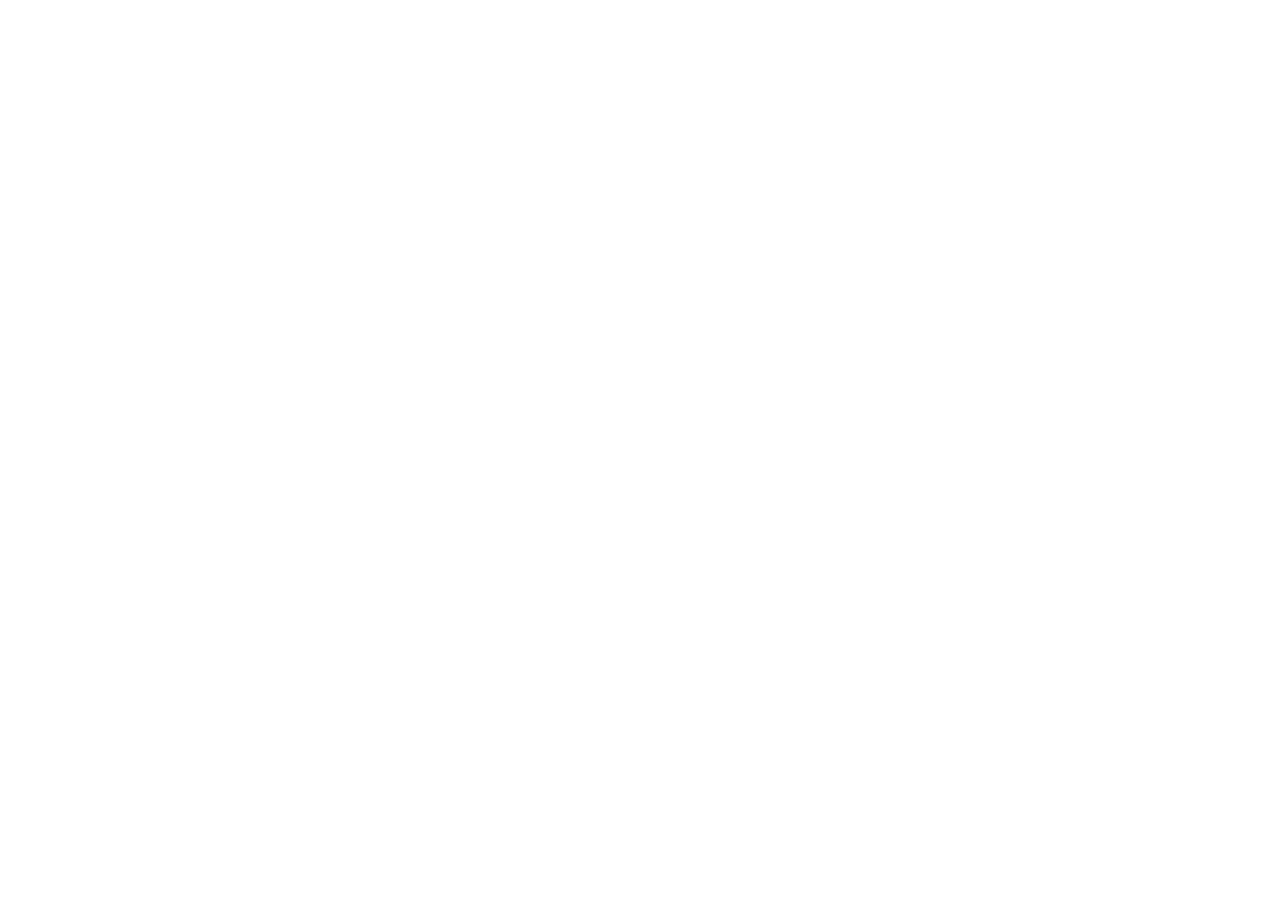
==== history.html @ 63e6f44a "masukkan history.html" ====
<!DOCTYPE html>
<html lang="en">
<head>
    <meta charset="UTF-8">
    <meta name="viewport" content="width=device-width, initial-scale=1.0">
    <title>Document</title>
</head>
<body>
    
</body>
</html>
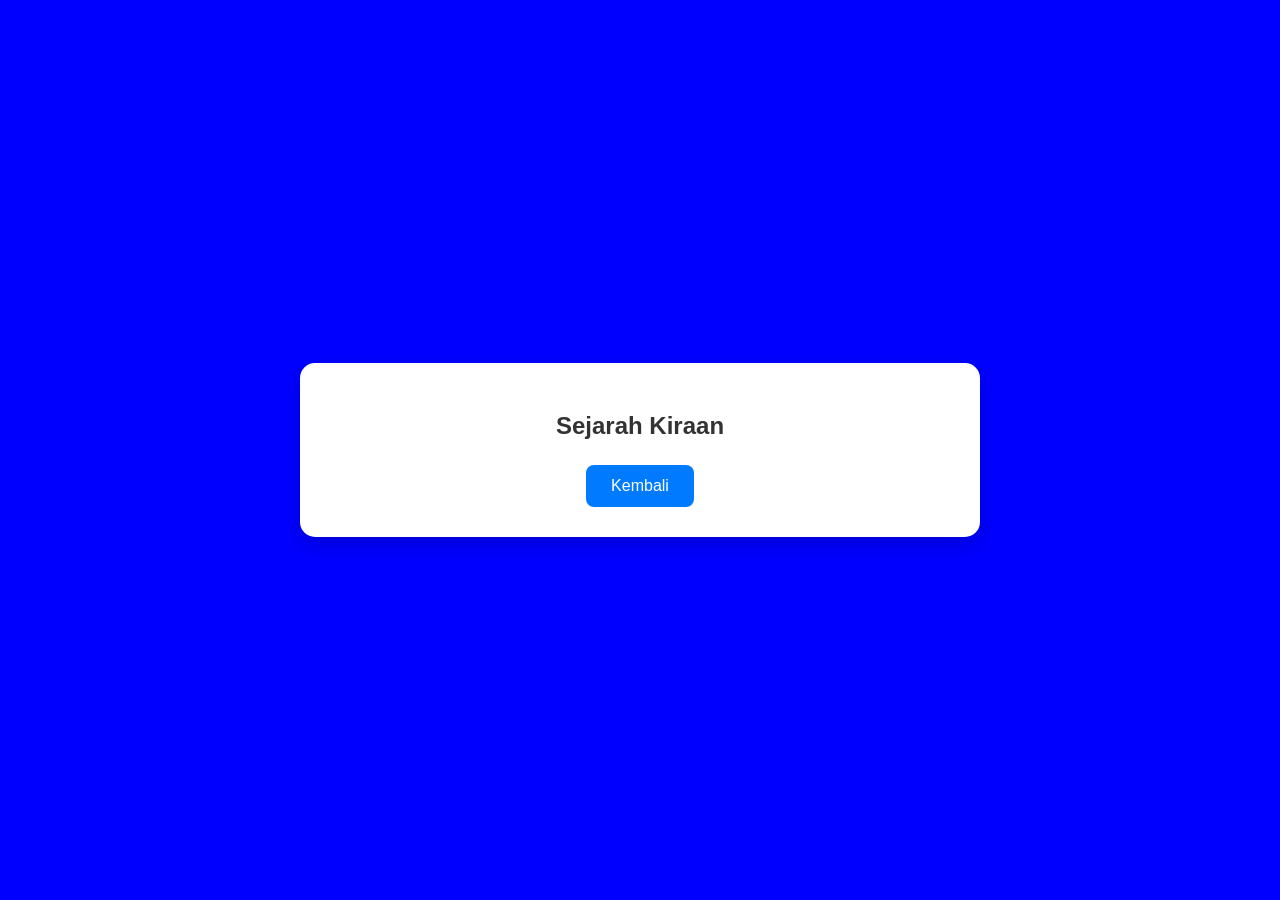
==== commit 460f74f4: "masukkan semua file" ====
--- a/history.html
+++ b/history.html
@@ -3,9 +3,31 @@
 <head>
     <meta charset="UTF-8">
     <meta name="viewport" content="width=device-width, initial-scale=1.0">
-    <title>Document</title>
+    <title>Sejarah</title>
+    <link rel="stylesheet" href="styles.css">
 </head>
 <body>
-    
+    <div class="calculator-card">
+    <h2>Sejarah Kiraan</h2>
+    <p id="output"></p>
+
+    <a href="kalkulator.html">
+        <button>Kembali</button>
+    </a>
+</div>
+
+<script>
+let history = JSON.parse(localStorage.getItem("history")) || [];
+let output = "";
+
+history.forEach(function(item, index) {
+    output += "Pengiraan #" + (index + 1) + "<br>" +
+              "Harga Asal: RM " + item.price + "<br>" +
+              "Diskaun: " + item.discount + "%<br>" +
+              "Harga Akhir: RM " + item.total + "<br><br>";
+});
+
+document.getElementById("output").innerHTML = output;
+</script>
 </body>
 </html>
--- a/styles.css
+++ b/styles.css
@@ -0,0 +1,85 @@
+/* style.css */
+
+/* Reset ringkas */
+body {
+    font-family: 'Segoe UI', Tahoma, Geneva, Verdana, sans-serif;
+    background-color: blue;
+    display: flex;
+    justify-content: center;
+    align-items: center;
+    height: 100vh;
+    margin: 0;
+}
+
+/* Kad kalkulator */
+.calculator-card {
+    background-color: #fff;
+    padding: 30px 40px;
+    border-radius: 15px;
+    box-shadow: 0 8px 20px rgba(0,0,0,0.15);
+    width: 600px;
+    text-align: center;
+}
+
+/* Tajuk */
+.calculator-card h2 {
+    margin-bottom: 25px;
+    color: #333;
+}
+
+/* Label dan input */
+.calculator-card label {
+    display: block;
+    text-align: left;
+    margin-bottom: 5px;
+    font-weight: 600;
+    color: #555;
+}
+
+.calculator-card input[type="text"] {
+    width: 100%;
+    padding: 10px 12px;
+    margin-bottom: 20px;
+    border: 1px solid #ccc;
+    border-radius: 8px;
+    font-size: 16px;
+    transition: border-color 0.3s;
+}
+
+.calculator-card input[type="text"]:focus {
+    border-color: #007bff;
+    outline: none;
+}
+
+/* Button */
+.calculator-card button {
+    background-color: #007bff;
+    color: white;
+    padding: 12px 25px;
+    border: none;
+    border-radius: 8px;
+    cursor: pointer;
+    font-size: 16px;
+    transition: background-color 0.3s, transform 0.2s;
+}
+
+.calculator-card button:hover {
+    background-color: #0056b3;
+    transform: translateY(-2px);
+}
+
+/* Hasil */
+.result {
+    margin-top: 20px;
+    font-size: 18px;
+    font-weight: bold;
+    color: #333;
+}
+
+/* Notification */
+#notification {
+    margin-top: 15px;
+    color: green;
+    font-weight: bold;
+    font-size: 14px;
+}
